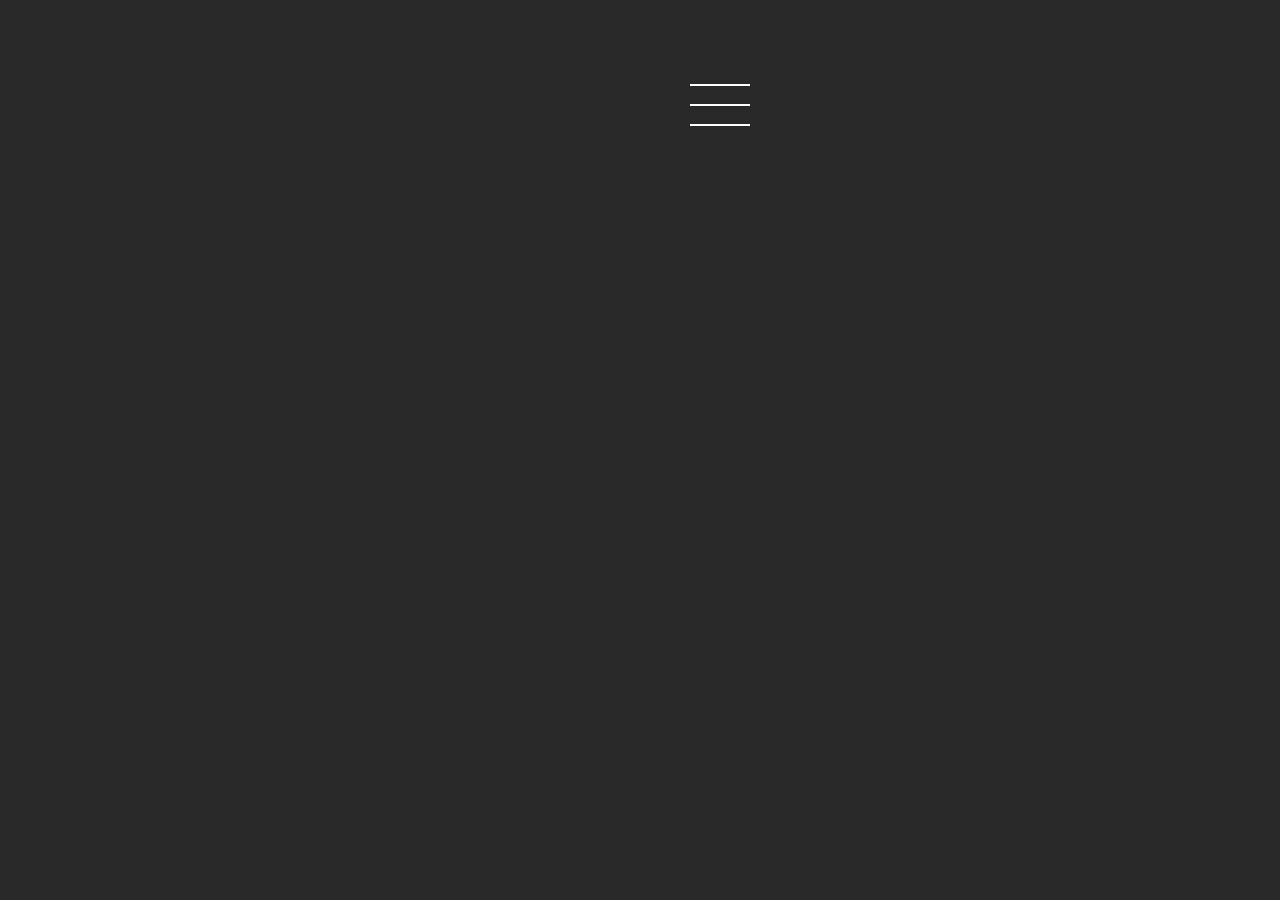
==== 06/index.html @ 04784a04 "first commite" ====
<!DOCTYPE html>
<html lang="en">
<head>
    <meta charset="UTF-8">
    <meta http-equiv="X-UA-Compatible" content="IE=edge">
    <meta name="viewport" content="width=device-width, initial-scale=1.0">
    <link rel="stylesheet" href="./style.css">
    <title>Document</title>
</head>
<body>
    <section>
        <a href="" class="menu">
            <span></span>
        </a>
    </section>
</body>
</html>
---- 06/style.css ----
body {
  background-color: #292929;
}
section {
  width: 100%;
  margin: 80px;
  display: flex;
  justify-content: center;
  align-items: center;
}
a.menu {
  display: flex;
  justify-content: center;
  align-items: center;
  width: 60px;
  height: 50px;
  position: relative;
  transition: 0.3s transform ease-in-out;
}
a.menu span {
  width: 60px;
  height: 2px;
  background-color: white;
  position: relative;
}
a.menu span::before,
a.menu span::after {
  background-color: white;
  position: absolute;
  content: "";
  left: 0;
  height: 2px;
  width: 100%;
  transition: 0.2s transform ease-in-out;
  transform-origin: center right;
}
a.menu span::before {
  transform: translateY(-20px);
}
a.menu span::after {
  transform: translateY(20px);
}
a.menu:hover span::before {
  transform: scale(0.6) translateY(0px) rotate(45deg);
}
a.menu:hover span::after {
  transform: scale(0.6) translateY(0px) rotate(-45deg);
}

a.menu:hover {
  transform: rotate(90deg);
  transition-delay: 0.3s;
}
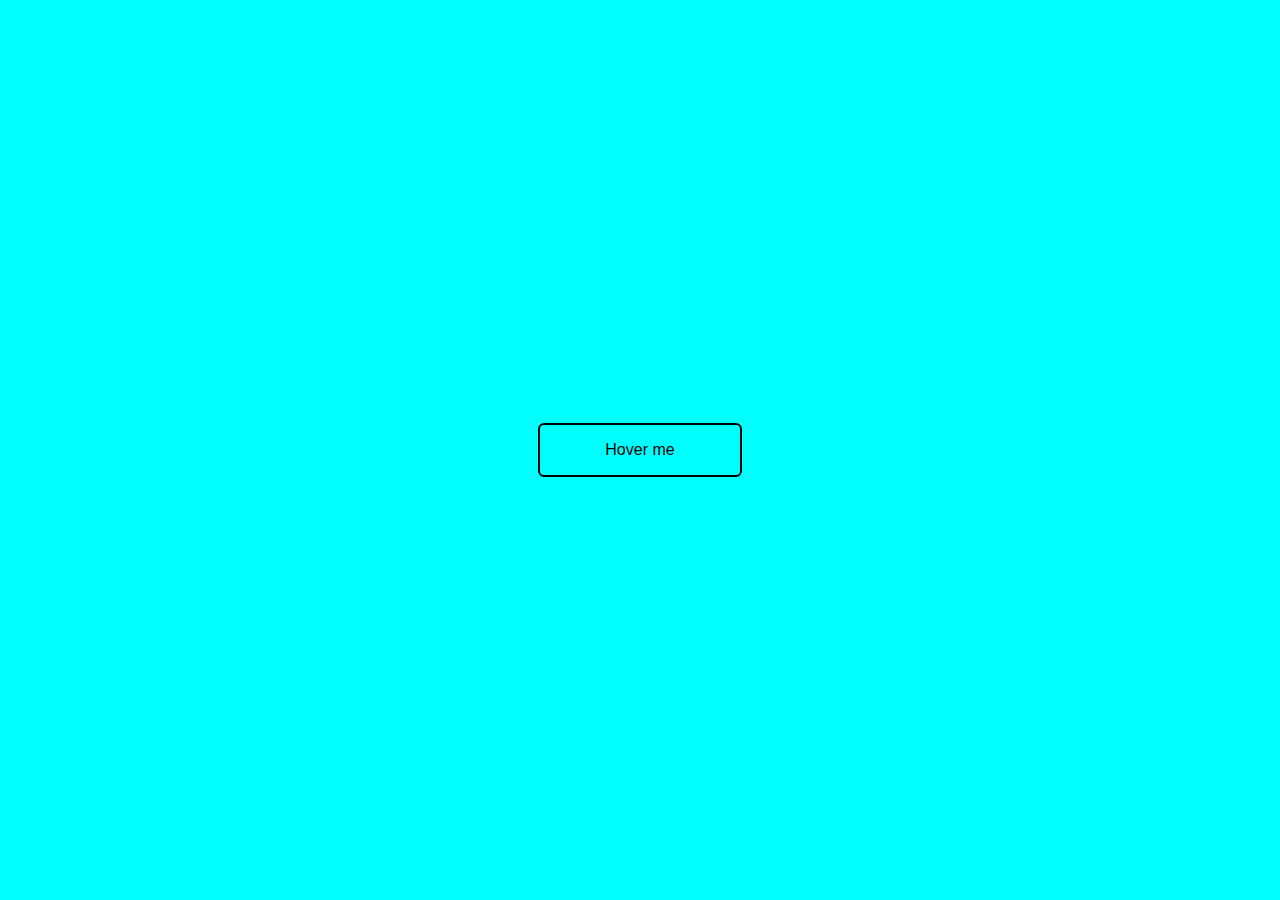
==== commit 8c4de256: "names" ====
--- a/06/index.html
+++ b/06/index.html
@@ -8,10 +8,8 @@
     <title>Document</title>
 </head>
 <body>
-    <section>
-        <a href="" class="menu">
-            <span></span>
-        </a>
-    </section>
+    <button class="btn">
+        Hover me
+    </button>
 </body>
 </html>--- a/06/style.css
+++ b/06/style.css
@@ -1,53 +1,47 @@
-body {
-  background-color: #292929;
+*{
+    padding: 0;
+    margin: 0;
+    box-sizing: border-box;
 }
-section {
-  width: 100%;
-  margin: 80px;
-  display: flex;
-  justify-content: center;
-  align-items: center;
+html,body{
+    height: 100%;
 }
-a.menu {
-  display: flex;
-  justify-content: center;
-  align-items: center;
-  width: 60px;
-  height: 50px;
-  position: relative;
-  transition: 0.3s transform ease-in-out;
+body{
+    background-color:aqua;
+    display: flex;
+    justify-content: center;
+    align-items: center;
 }
-a.menu span {
-  width: 60px;
-  height: 2px;
-  background-color: white;
-  position: relative;
+.btn{
+    width: 200px;
+    height: 50px;
+    border: none;
+    cursor: pointer;
+    background-color: transparent;
+    color: #000;
+    font-size: 1rem;
+    position: relative;
+    transition: .3s;
+    border-radius: 4px;
+    outline: 2px solid #000;
 }
-a.menu span::before,
-a.menu span::after {
-  background-color: white;
-  position: absolute;
-  content: "";
-  left: 0;
-  height: 2px;
-  width: 100%;
-  transition: 0.2s transform ease-in-out;
-  transform-origin: center right;
+.btn:hover{
+    outline: 2px solid #6f36c5;
+    color: white;
 }
-a.menu span::before {
-  transform: translateY(-20px);
+.btn::after{
+    content: '';
+    position: absolute;
+    left: 0;
+    top: 0;
+    width: 100%;
+    height: 100%;
+    background-color: #6f36c5;
+    z-index: -1;
+    transition: 1s;
+    transform: scaleX(0);
+    transform-origin:left ;
 }
-a.menu span::after {
-  transform: translateY(20px);
-}
-a.menu:hover span::before {
-  transform: scale(0.6) translateY(0px) rotate(45deg);
-}
-a.menu:hover span::after {
-  transform: scale(0.6) translateY(0px) rotate(-45deg);
-}
-
-a.menu:hover {
-  transform: rotate(90deg);
-  transition-delay: 0.3s;
-}
+.btn:hover::after{
+    transform: scale(1,1);
+}